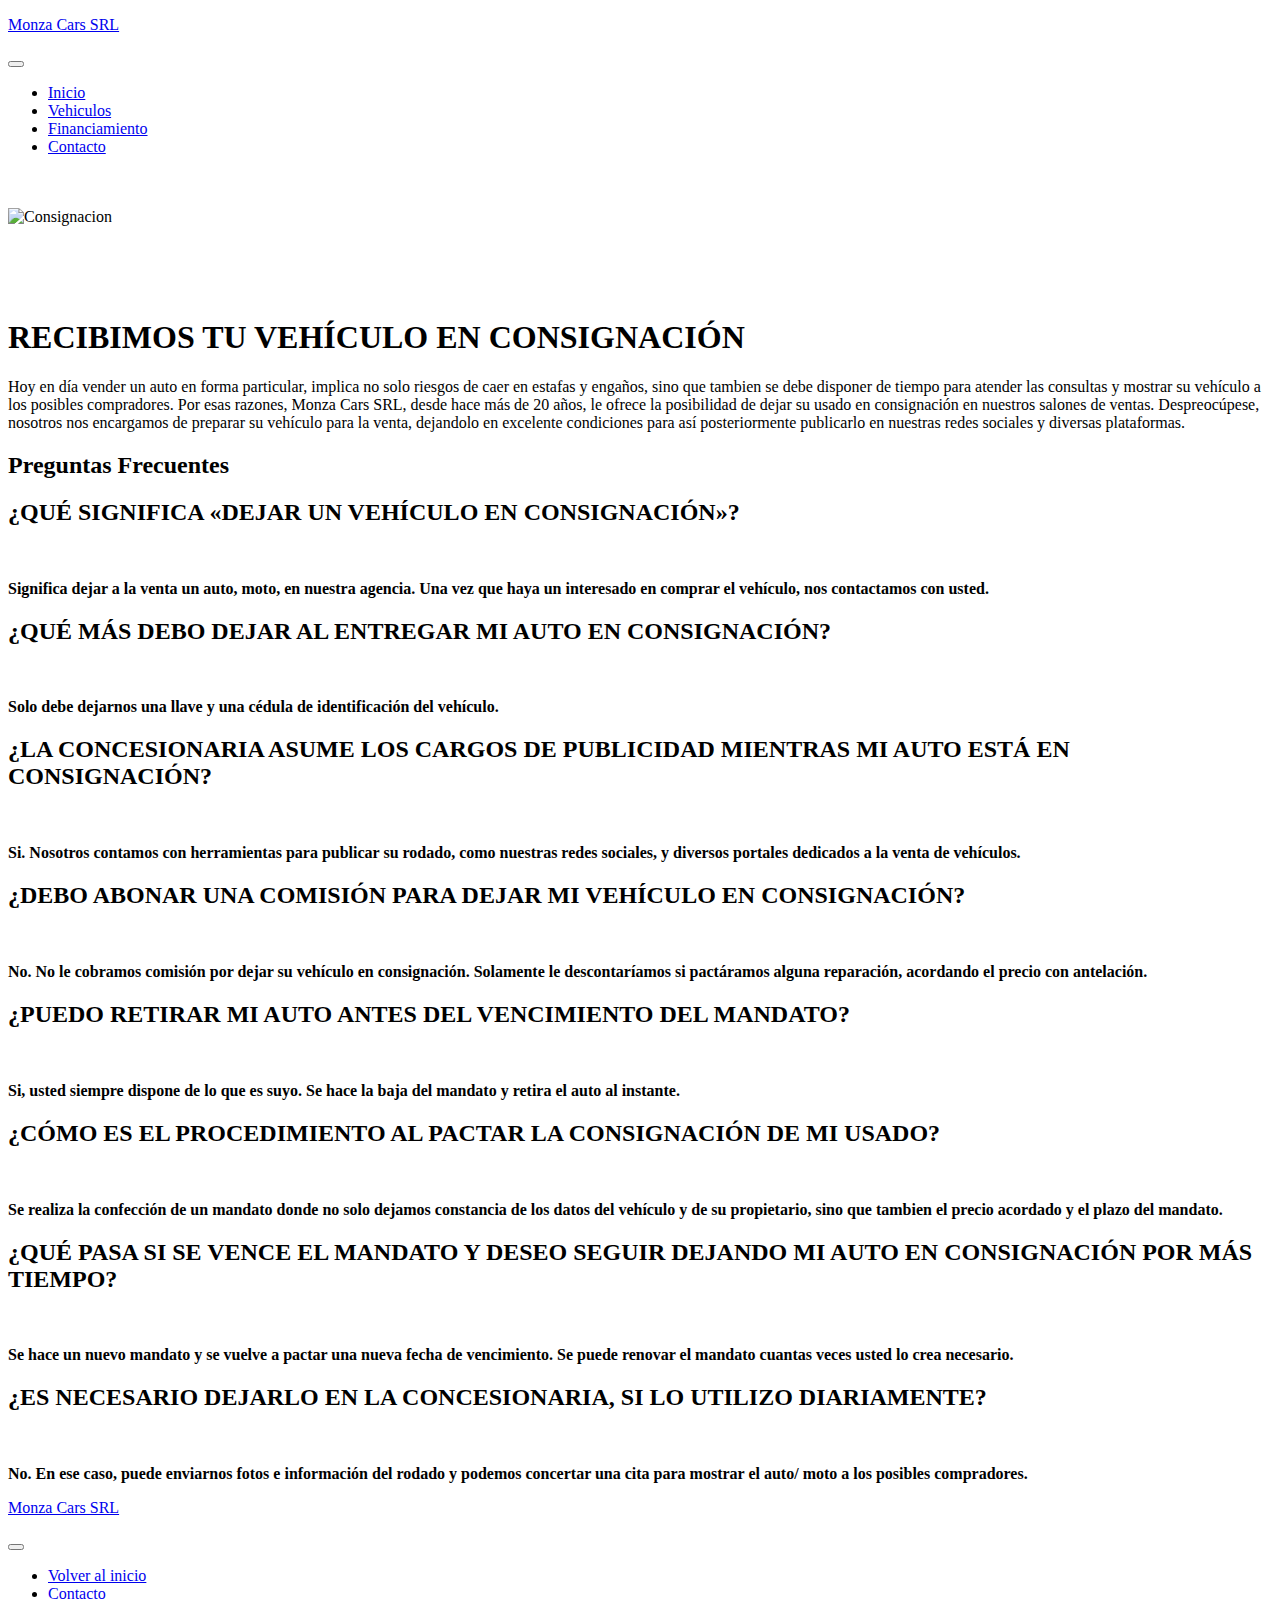
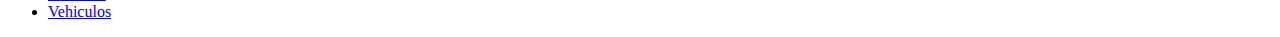
==== consignacion.html @ c4ca0ed4 "agrego lorem" ====
<!DOCTYPE html>
<html lang="es">
<head>
    <meta charset="UTF-8">
    <meta http-equiv="X-UA-Compatible" content="IE=edge">
    <meta name="viewport" content="width=device-width, initial-scale=1.0">
    <link rel="stylesheet" href="https://cdn.jsdelivr.net/npm/bootstrap@4.6.2/dist/css/bootstrap.min.css" integrity="sha384-xOolHFLEh07PJGoPkLv1IbcEPTNtaed2xpHsD9ESMhqIYd0nLMwNLD69Npy4HI+N" crossorigin="anonymous">
    <link rel="stylesheet" href="css/bootstrap.min.css">
    <link rel="stylesheet" href="js/jQuery.js">
    <link rel="stylesheet" href="estilos.css">
    <link rel="icon" href="./img/logo.jfif">
    <title>Consignacion</title>
    <meta name="description" content="Tomamos tu usado al mejor precio">
</head>
<body>
    <div>
        <nav class="navbar navbar-expand-md bg-dark navbar-dark">
            <!-- Brand -->
            <a class="navbar-brand" id="header" href="#Inicio"><p class="hola1234"> Monza Cars SRL</p></a>
        
            <!-- Toggler/collapsibe Button -->
            <button class="navbar-toggler" type="button" data-toggle="collapse" data-target="#collapsibleNavbar">
            <span class="navbar-toggler-icon"></span>
            </button>
        
            <!-- Navbar links -->
            <div class="collapse navbar-collapse" id="collapsibleNavbar">
            <ul class="navbar-nav ml-auto">
                <li class="nav-item">
                    <a class="nav-link" href="index.html">Inicio</a>
                    </li>
                <li class="nav-item">
                <a class="nav-link" href="Vehiculos.html">Vehiculos</a>
                </li>
                <li class="nav-item">
                    <a class="nav-link" href="financiacion.html">Financiamiento</a>
                </li>
                <li class="nav-item">
                <a class="nav-link" href="contacto.html">Contacto</a>
                </li>
            </ul>
            </div>
        </nav>
    </div>
    <br>
    <br>
    <main>
        <div>
            <img src="./img/consignacion.jpg" class="imgcons" alt="Consignacion">
        </div>
    </main>
    <br>
    <br>
    <br>
    <br>

    <div>
        <h1 class="recb">RECIBIMOS TU VEHÍCULO EN CONSIGNACIÓN
        </h1>
        <p class="sarasa">Hoy en día vender un auto en forma particular, implica no solo riesgos de caer en estafas y engaños, sino que tambien se debe disponer de tiempo para atender las consultas y mostrar su vehículo a los posibles compradores. Por esas razones, Monza Cars SRL, desde hace más de 20 años, le ofrece la posibilidad de dejar su usado en consignación en nuestros salones de ventas.
        Despreocúpese, nosotros nos encargamos de preparar su vehículo para la venta, dejandolo en excelente condiciones para así posteriormente publicarlo en nuestras redes sociales y diversas plataformas.</p>
    </div>

    <div>
        <h2 class="pregf">Preguntas Frecuentes</h2>
        <div id="prueba">
            <div class="row">
                <div class="col-sm-6">
                    <h2 class="titulocons"><strong>¿QUÉ SIGNIFICA «DEJAR UN VEHÍCULO EN CONSIGNACIÓN»?</strong></h2>
                    <br>
                    <p class="subcons"><strong>Significa dejar a la venta un auto, moto, en nuestra agencia. Una vez que haya un interesado en comprar el vehículo, nos contactamos con usted. </strong></p>
                </div>
                <div class="col-sm-6">
                    <h2 class="titulocons"><strong>¿QUÉ MÁS DEBO DEJAR AL ENTREGAR MI AUTO EN CONSIGNACIÓN?</strong></h2>
                    <br>
                    <p class="subcons"><strong>Solo debe dejarnos una llave y una cédula de identificación del vehículo. </strong>
                    </p>
                </div>
            </div>
            <div class="row">
                <div class="col-sm-6">
                    <h2 class="titulocons"><strong>¿LA CONCESIONARIA ASUME LOS CARGOS DE PUBLICIDAD MIENTRAS MI AUTO ESTÁ EN CONSIGNACIÓN?</strong></h2>
                    <br>
                    <p class="subcons"><strong>Si. Nosotros contamos con herramientas para publicar su rodado, como nuestras redes sociales, y diversos portales dedicados a la venta de vehículos.</strong></p>
                </div>
                <div class="col-sm-6">
                    <h2 class="titulocons"><strong>¿DEBO ABONAR UNA COMISIÓN PARA DEJAR MI VEHÍCULO EN CONSIGNACIÓN?</strong></h2>
                    <br>
                    <p class="subcons"><strong>No. No le cobramos comisión por dejar su vehículo en consignación. Solamente le descontaríamos si pactáramos alguna reparación, acordando el precio con antelación.</strong>
                    </p>
                </div>
            </div>
            <div class="row">
                <div class="col-sm-6">
                    <h2 class="titulocons"><strong>¿PUEDO RETIRAR MI AUTO ANTES DEL VENCIMIENTO DEL MANDATO?</strong></h2>
                    <br>
                    <p class="subcons"><strong>Si, usted siempre dispone de lo que es suyo. Se hace la baja del mandato y retira el auto al instante.</strong></p>
                </div>
                <div class="col-sm-6">
                    <h2 class="titulocons"><strong>¿CÓMO ES EL PROCEDIMIENTO AL PACTAR LA CONSIGNACIÓN DE MI USADO?</strong></h2>
                    <br>
                    <p class="subcons"><strong>Se realiza la confección de un mandato donde no solo dejamos constancia de los datos del vehículo y de su propietario, sino que tambien el precio acordado y el plazo del mandato.</strong>
                    </p>
                </div>
            </div>
            <div class="row">
                <div class="col-sm-6">
                    <h2 class="titulocons"><strong>¿QUÉ PASA SI SE VENCE EL MANDATO Y DESEO SEGUIR DEJANDO MI AUTO EN CONSIGNACIÓN POR MÁS TIEMPO?</strong></h2>
                    <br>
                    <p class="subcons"><strong>Se hace un nuevo mandato y se vuelve a pactar una nueva fecha de vencimiento. Se puede renovar el mandato cuantas veces usted lo crea necesario.</strong></p>
                </div>
                <div class="col-sm-6">
                    <h2 class="titulocons"><strong>¿ES NECESARIO DEJARLO EN LA CONCESIONARIA,
                        SI LO UTILIZO DIARIAMENTE?</strong></h2>
                    <br>
                    <p class="subcons"><strong>No. En ese caso, puede enviarnos fotos e información del rodado y podemos concertar una cita para mostrar el auto/ moto a los posibles compradores.</strong>
                    </p>
                </div>
            </div>
        </div>
    </div>
    </div>

    <div>
        <footer>
            <nav class="navbar navbar-expand-md bg-dark navbar-dark">
                <!-- Brand -->
                <a class="navbar-brand" id="header" href="#Inicio"><p class="hola1234"> Monza Cars SRL</p></a>
            
                <!-- Toggler/collapsibe Button -->
                <button class="navbar-toggler" type="button" data-toggle="collapse" data-target="#collapsibleNavbar">
                <span class="navbar-toggler-icon"></span>
                </button>
            
                <!-- Navbar links -->
                <div class="collapse navbar-collapse" id="collapsibleNavbar1">
                <ul class="navbar-nav ml-auto">
                    <li class="nav-item">
                    <a class="nav-link" href="#">Volver al inicio</a>
                    </li>
                    <li class="nav-item">
                    <a class="nav-link" href="contacto.html">Contacto</a>
                    </li>
                    <li class="nav-item">
                    <a class="nav-link" href="Vehiculos.html">Vehiculos</a>
                    </li>
                </ul>
                </div>
            </nav>
        </footer>
    </div>


    <script src="https://cdn.jsdelivr.net/npm/jquery@3.5.1/dist/jquery.slim.min.js" integrity="sha384-DfXdz2htPH0lsSSs5nCTpuj/zy4C+OGpamoFVy38MVBnE+IbbVYUew+OrCXaRkfj" crossorigin="anonymous"></script>
    <script src="https://cdn.jsdelivr.net/npm/bootstrap@4.6.2/dist/js/bootstrap.bundle.min.js" integrity="sha384-Fy6S3B9q64WdZWQUiU+q4/2Lc9npb8tCaSX9FK7E8HnRr0Jz8D6OP9dO5Vg3Q9ct" crossorigin="anonymous"></script>
</body>
</html>
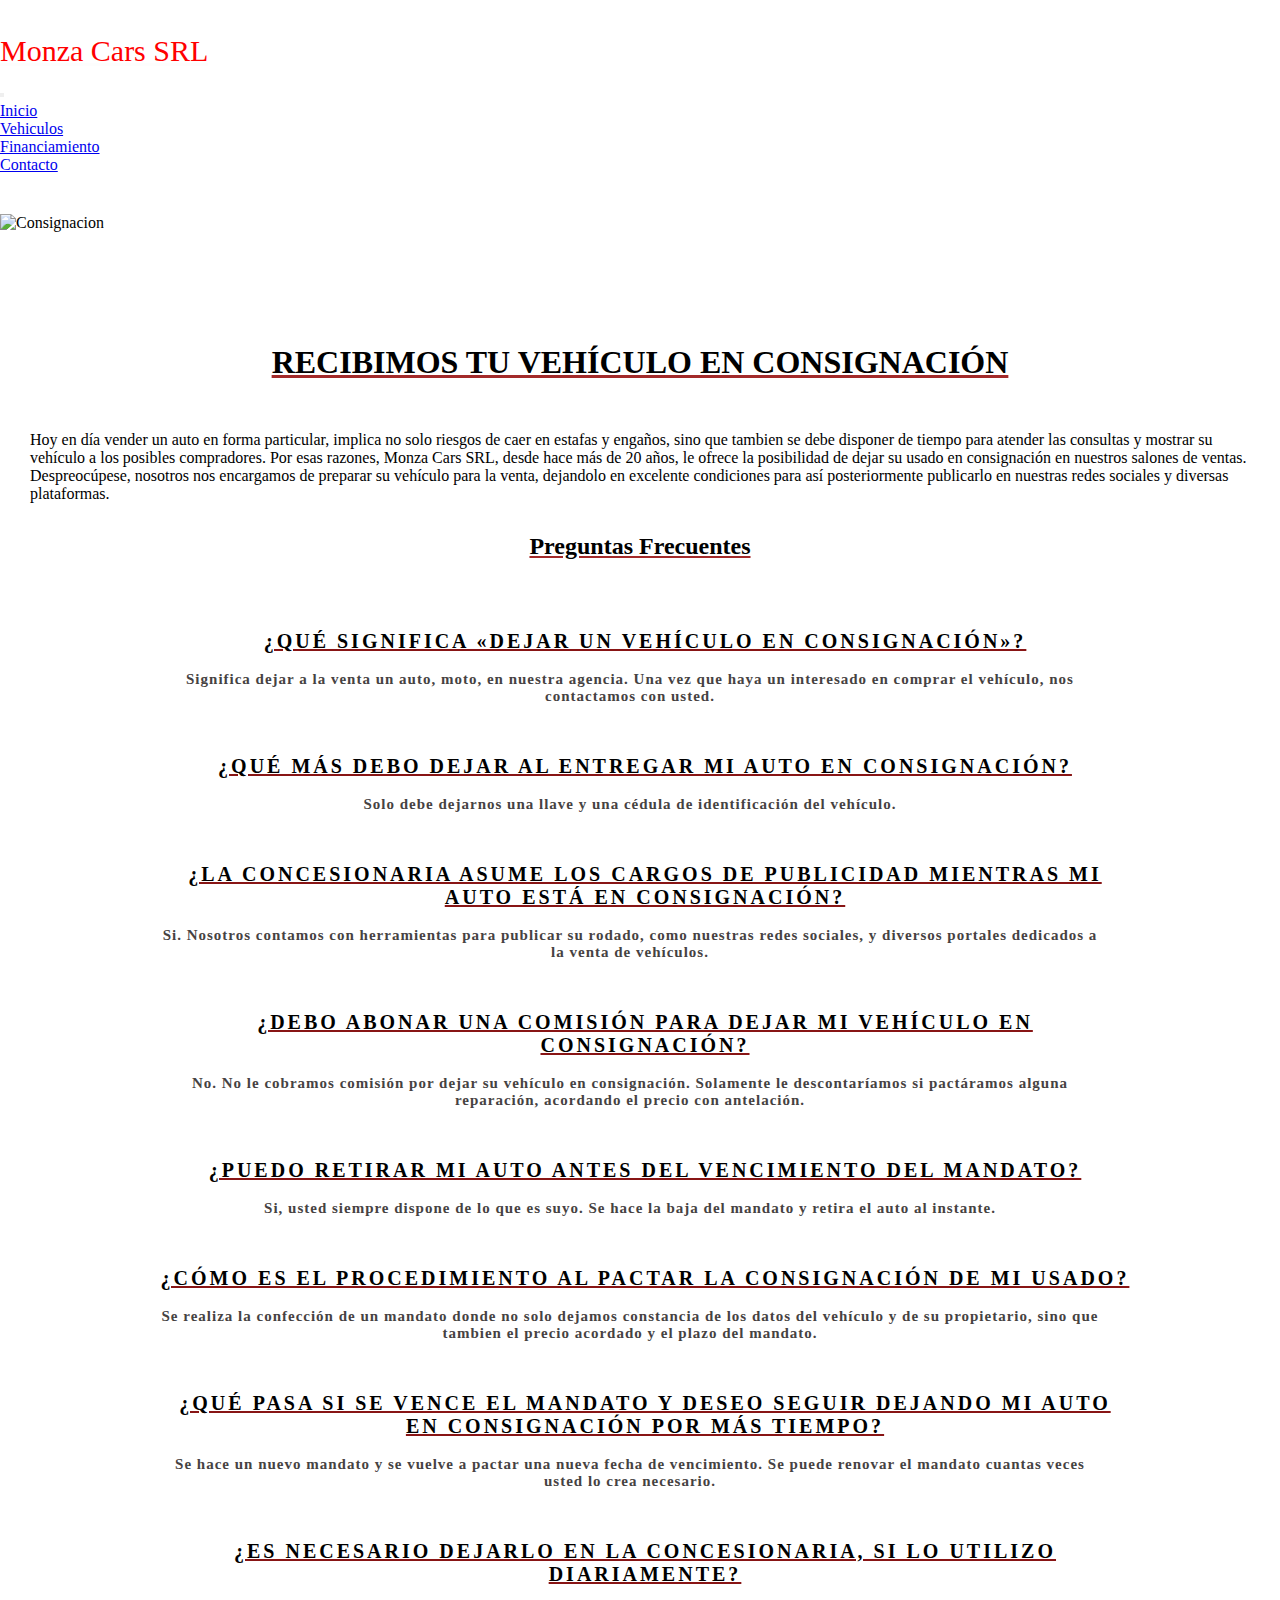
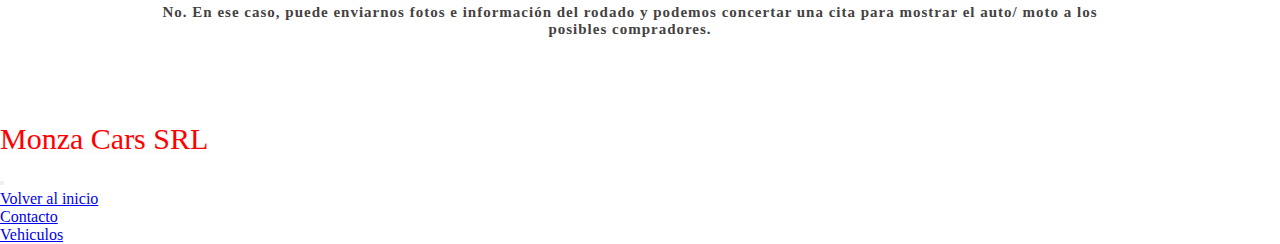
==== commit 0089cf1f: "responsive" ====
--- a/consignacion.html
+++ b/consignacion.html
@@ -42,11 +42,9 @@
             </div>
         </nav>
     </div>
-    <br>
-    <br>
     <main>
-        <div>
-            <img src="./img/consignacion.jpg" class="imgcons" alt="Consignacion">
+        <div class="petere">
+            <img class="img-fluid" src="./img/consignacion.jpg" alt="Consignacion">
         </div>
     </main>
     <br>
--- a/estilos.css
+++ b/estilos.css
@@ -0,0 +1,517 @@
+* {
+  margin: 0;
+  padding: 0;
+  box-sizing: border-box;
+}
+
+#header {
+  color: rgb(253, 253, 253);
+  height: 80px;
+  font-size: 30px;
+  padding-top: 15px;
+  padding-left: 25px;
+}
+
+#header1 {
+  height: 60px;
+  font-size: 25px;
+  padding-top: 10px;
+  padding-left: 15px;
+  color: rgb(255, 255, 255);
+}
+
+#centradoimagen {
+  text-align: center;
+}
+
+.imagendecar {
+  height: 650px;
+  width: 461px;
+}
+
+.sobrenosotros {
+  height: 400px;
+  width: 600px;
+  margin-left: 650px;
+  text-align: center;
+}
+
+.imagensobre {
+  width: 650px;
+  height: 400px;
+  padding-left: 80px;
+  padding-right: 100px;
+  filter: grayscale(100%);
+  transition: 0.5s;
+}
+
+.imagensobre:hover {
+  filter: grayscale(0%);
+  transform: scale(1.2);
+  transition: 1.3s;
+}
+
+.img-fluid {
+  width: 100%;
+  margin-top: 40px;
+  margin-bottom: 40px;
+}
+
+.financiera .titulofin {
+  text-align: center;
+  margin-bottom: 20px;
+}
+.financiera .creditoo {
+  margin-left: 20px;
+  margin-right: 20px;
+}
+
+.ubicacion {
+  width: 100%;
+}
+
+.encuentro {
+  text-align: center;
+  color: white;
+  font-size: 28px;
+  padding-top: 10px;
+  padding-bottom: 10px;
+}
+
+.sobren {
+  text-align: center;
+  padding-left: 50px;
+  -webkit-text-decoration: underline 12% rgb(163, 42, 42);
+          text-decoration: underline 12% rgb(163, 42, 42);
+  letter-spacing: 1px;
+}
+
+#texto {
+  margin-top: 85px;
+  text-align: center;
+  padding-left: 50px;
+  letter-spacing: 1px;
+}
+
+.contacto {
+  width: 85%;
+  height: 300px;
+  margin-top: 25px;
+  margin-bottom: 25px;
+  margin-left: 115px;
+}
+
+#formycons {
+  background-color: rgb(226, 225, 225);
+  margin-bottom: 90px;
+  padding-left: 50px;
+}
+
+.atencion {
+  margin-top: 20px;
+  margin-left: 20px;
+}
+
+.botones {
+  letter-spacing: 15px;
+  margin-bottom: 10px;
+}
+
+.porque {
+  text-align: center;
+  margin-top: 50px;
+  margin-bottom: 50px;
+}
+
+.hola123 {
+  width: 220px;
+  height: 100px;
+  padding-left: 110px;
+  margin-top: 40px;
+  margin-bottom: 50px;
+}
+
+.financiacion {
+  text-align: center;
+  margin-top: 20px;
+  margin-bottom: 10px;
+  padding-bottom: 50px;
+}
+
+.titulosf {
+  padding-left: 82px;
+}
+
+.titulosf1 {
+  padding-left: 130px;
+}
+
+.titulosf2 {
+  padding-left: 110px;
+}
+
+.recb {
+  text-align: center;
+  -webkit-text-decoration: underline rgb(163, 42, 42);
+          text-decoration: underline rgb(163, 42, 42);
+  margin-bottom: 50px;
+}
+
+.sarasa {
+  margin-left: 30px;
+  margin-right: 30px;
+  margin-bottom: 30px;
+}
+
+.hola1234 {
+  color: rgb(255, 0, 0);
+}
+
+.pregf {
+  text-align: center;
+  margin-bottom: 70px;
+  -webkit-text-decoration: underline rgb(163, 42, 42);
+          text-decoration: underline rgb(163, 42, 42);
+}
+
+.titulocons {
+  font-size: 20px;
+  margin-left: 30px;
+  letter-spacing: 3px;
+  -webkit-text-decoration: underline 12% rgb(136, 21, 21);
+          text-decoration: underline 12% rgb(136, 21, 21);
+}
+
+.subcons {
+  font-size: 15px;
+  margin-left: 30px;
+  margin-right: 30px;
+  margin-bottom: 50px;
+  letter-spacing: 1px;
+  color: rgb(70, 66, 66);
+}
+
+.fondocolor {
+  background-color: rgb(226, 225, 225);
+  padding-top: 150px;
+  padding-bottom: 150px;
+}
+
+.financio {
+  width: 90%;
+  padding-left: 140px;
+}
+
+.micabeza {
+  height: 2px;
+  width: 50%;
+  margin-left: 330px;
+  background-color: rgb(163, 42, 42);
+}
+
+.micabeza2 {
+  height: 2px;
+  width: 15%;
+  margin-left: 575px;
+  background-color: rgb(163, 42, 42);
+}
+
+.consgentero {
+  margin-left: -20%;
+  margin-right: -20%;
+  padding-left: 480px;
+}
+
+#prueba {
+  text-align: center;
+  padding-left: 130px;
+  padding-right: 150px;
+}
+
+.imgcons {
+  width: 90%;
+  padding-left: 140px;
+}
+
+.tuprox {
+  text-align: center;
+  font-size: 35px;
+  -webkit-text-decoration: underline 10% rgb(136, 21, 21);
+          text-decoration: underline 10% rgb(136, 21, 21);
+  margin-bottom: 100px;
+}
+
+.autousado {
+  width: 90%;
+  margin-left: 70px;
+}
+
+#ventaautos {
+  filter: grayscale(100%);
+  transform: scale(1);
+  transition: 0.5s;
+  margin-left: 40px;
+}
+
+#ventaautos:hover {
+  filter: grayscale(0%);
+  transform: scale(1.1);
+  transition: 0.5s;
+}
+
+h4 {
+  margin-left: 40px;
+}
+
+.card-text {
+  margin-left: 40px;
+}
+
+@media screen and (max-width: 479px) {
+  .sobren {
+    font-size: 15px;
+  }
+  .texto {
+    font-size: 10px;
+    text-align: left;
+    margin-right: 100px;
+  }
+  .imagensobre {
+    display: none;
+  }
+  #demo {
+    display: none;
+  }
+  .encuentro {
+    font-size: 18px;
+  }
+  .hola1234 {
+    font-size: 20px;
+  }
+  .tuprox {
+    font-size: 25px;
+  }
+  .autousado {
+    height: 150px;
+    width: 100%;
+    margin: 0 0 0 0;
+  }
+  .recb {
+    font-size: 20px;
+  }
+  .sarasa {
+    font-size: 15px;
+  }
+  .pregf {
+    font-size: 20px;
+  }
+  .titulocons {
+    font-size: 15px;
+    letter-spacing: 2px;
+  }
+  .subcons {
+    font-size: 12px;
+    letter-spacing: 2px;
+  }
+  .img-fluid {
+    height: 150px;
+  }
+  .titulofin {
+    font-size: 20px;
+  }
+  .creditoo {
+    font-size: 13px;
+  }
+  .porque {
+    font-size: 20px;
+  }
+  .titulosf {
+    font-size: 15px;
+    margin-left: 80px;
+  }
+  .financiacion {
+    font-size: 12px;
+    text-align: center;
+  }
+  .hola123 {
+    margin-left: 80px;
+  }
+  .titulosf2 {
+    margin-left: 80px;
+  }
+  .titulosf1 {
+    margin-left: 80px;
+  }
+  .porque {
+    display: none;
+  }
+  .titulosf {
+    display: none;
+  }
+  .titulosf1 {
+    display: none;
+  }
+  .titulosf2 {
+    display: none;
+  }
+  .financiacion {
+    display: none;
+  }
+  .hola123 {
+    display: none;
+  }
+  #fomrulario {
+    display: none;
+  }
+  .atencion {
+    margin-right: 35px;
+  }
+  .pregf {
+    display: none;
+  }
+  #prueba {
+    display: none;
+  }
+}
+@media screen and (min-width: 480px) and (max-width: 850px) {
+  .sobren {
+    font-size: 15px;
+  }
+  .texto {
+    font-size: 10px;
+    text-align: left;
+    margin-right: 100px;
+  }
+  .imagensobre {
+    display: none;
+  }
+  #demo {
+    display: none;
+  }
+  .encuentro {
+    font-size: 18px;
+  }
+  .hola1234 {
+    font-size: 20px;
+  }
+  .tuprox {
+    font-size: 25px;
+  }
+  .autousado {
+    height: 150px;
+    width: 100%;
+    margin: 0 0 0 0;
+  }
+  .recb {
+    font-size: 20px;
+  }
+  .sarasa {
+    font-size: 15px;
+  }
+  .pregf {
+    font-size: 20px;
+  }
+  .titulocons {
+    font-size: 15px;
+    letter-spacing: 2px;
+  }
+  .subcons {
+    font-size: 12px;
+    letter-spacing: 2px;
+  }
+  .img-fluid {
+    height: 150px;
+  }
+  .titulofin {
+    font-size: 20px;
+  }
+  .creditoo {
+    font-size: 13px;
+  }
+  .porque {
+    font-size: 20px;
+  }
+  .titulosf {
+    font-size: 15px;
+    margin-left: 80px;
+  }
+  .financiacion {
+    font-size: 12px;
+    text-align: center;
+  }
+  .hola123 {
+    margin-left: 80px;
+  }
+  .titulosf2 {
+    margin-left: 80px;
+  }
+  .titulosf1 {
+    margin-left: 80px;
+  }
+  .porque {
+    display: none;
+  }
+  .titulosf {
+    display: none;
+  }
+  .titulosf1 {
+    display: none;
+  }
+  .titulosf2 {
+    display: none;
+  }
+  .financiacion {
+    display: none;
+  }
+  .hola123 {
+    display: none;
+  }
+  #fomrulario {
+    display: none;
+  }
+  .atencion {
+    margin-right: 35px;
+  }
+  .pregf {
+    display: none;
+  }
+  #prueba {
+    display: none;
+  }
+}
+@media screen and (min-width: 851px) and (max-width: 1250px) {
+  .imagensobre {
+    height: 280px;
+    width: 450px;
+  }
+  .porque {
+    display: none;
+  }
+  .titulosf {
+    display: none;
+  }
+  .titulosf1 {
+    display: none;
+  }
+  .titulosf2 {
+    display: none;
+  }
+  .financiacion {
+    display: none;
+  }
+  .hola123 {
+    display: none;
+  }
+  #fomrulario {
+    display: none;
+  }
+  .atencion {
+    margin-right: 35px;
+  }
+  .pregf {
+    display: none;
+  }
+  #prueba {
+    display: none;
+  }
+}/*# sourceMappingURL=estilos.css.map */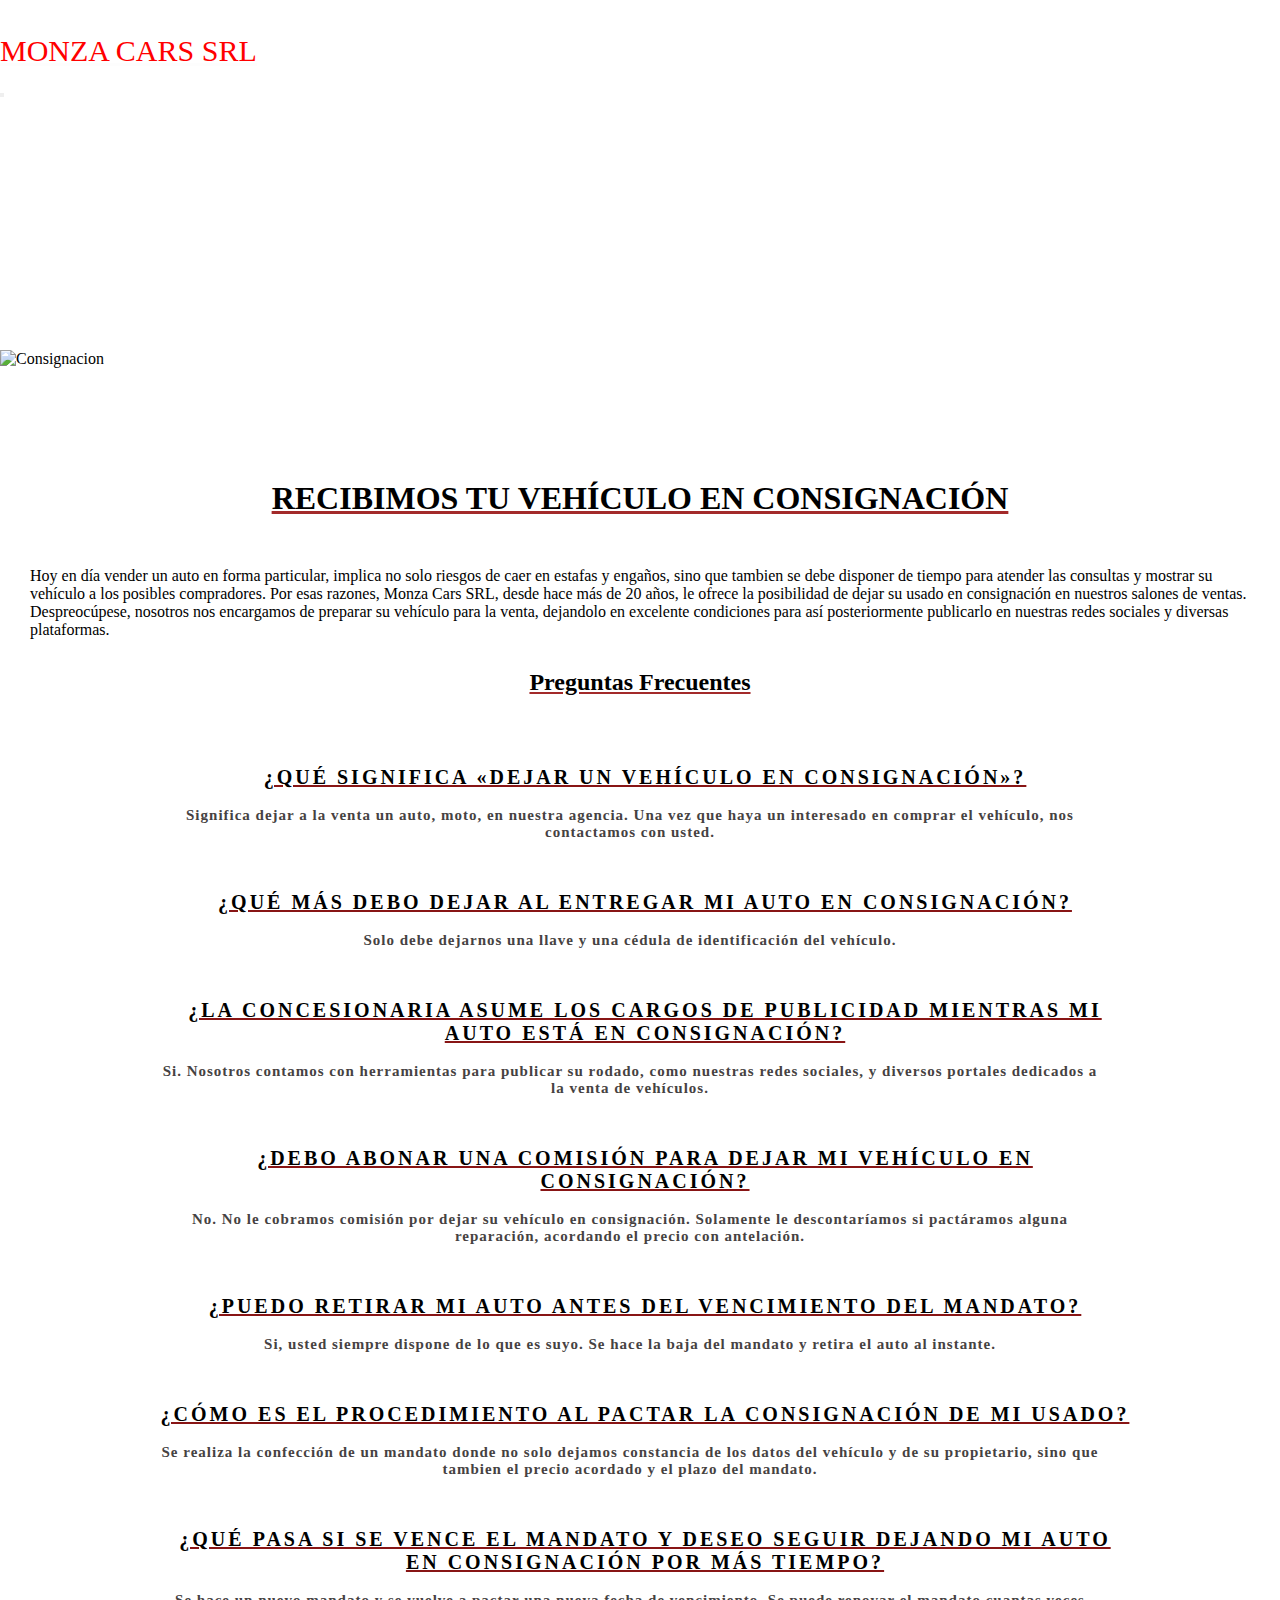
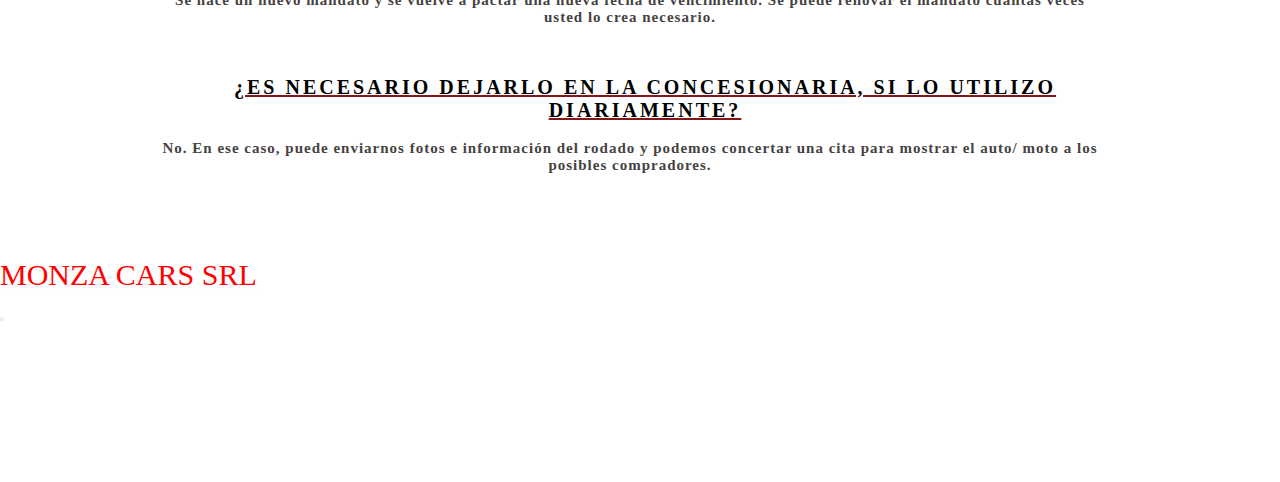
==== commit 02a5c226: "faltan retoques" ====
--- a/consignacion.html
+++ b/consignacion.html
@@ -16,7 +16,7 @@
     <div>
         <nav class="navbar navbar-expand-md bg-dark navbar-dark">
             <!-- Brand -->
-            <a class="navbar-brand" id="header" href="#Inicio"><p class="hola1234"> Monza Cars SRL</p></a>
+            <a class="navbar-brand" id="header" href="#Inicio"><p class="hola1234"> MONZA CARS SRL</p></a>
         
             <!-- Toggler/collapsibe Button -->
             <button class="navbar-toggler" type="button" data-toggle="collapse" data-target="#collapsibleNavbar">
@@ -25,18 +25,18 @@
         
             <!-- Navbar links -->
             <div class="collapse navbar-collapse" id="collapsibleNavbar">
-            <ul class="navbar-nav ml-auto">
+            <ul class="navbar-nav ml-auto" id="navvi">
                 <li class="nav-item">
-                    <a class="nav-link" href="index.html">Inicio</a>
+                    <a class="nav-link" id="navi" href="index.html">Inicio</a>
                     </li>
                 <li class="nav-item">
-                <a class="nav-link" href="Vehiculos.html">Vehiculos</a>
+                <a class="nav-link" id="navi" href="Vehiculos.html">Vehiculos</a>
                 </li>
                 <li class="nav-item">
-                    <a class="nav-link" href="financiacion.html">Financiamiento</a>
+                    <a class="nav-link" id="navi" href="financiacion.html">Financiamiento</a>
                 </li>
                 <li class="nav-item">
-                <a class="nav-link" href="contacto.html">Contacto</a>
+                <a class="nav-link" id="navi" href="contacto.html">Contacto</a>
                 </li>
             </ul>
             </div>
@@ -97,7 +97,7 @@
                 <div class="col-sm-6">
                     <h2 class="titulocons"><strong>¿CÓMO ES EL PROCEDIMIENTO AL PACTAR LA CONSIGNACIÓN DE MI USADO?</strong></h2>
                     <br>
-                    <p class="subcons"><strong>Se realiza la confección de un mandato donde no solo dejamos constancia de los datos del vehículo y de su propietario, sino que tambien el precio acordado y el plazo del mandato.</strong>
+                    <p class="subcons"><strong>Se realiza la confección de un mandato donde no solo dejamos constancia de los datos del vehículo y de su propietario, sino que tambien el precio acordado y el plazo del mandato. </strong>
                     </p>
                 </div>
             </div>
@@ -123,7 +123,7 @@
         <footer>
             <nav class="navbar navbar-expand-md bg-dark navbar-dark">
                 <!-- Brand -->
-                <a class="navbar-brand" id="header" href="#Inicio"><p class="hola1234"> Monza Cars SRL</p></a>
+                <a class="navbar-brand" id="header" href="#Inicio"><p class="hola1234"> MONZA CARS SRL</p></a>
             
                 <!-- Toggler/collapsibe Button -->
                 <button class="navbar-toggler" type="button" data-toggle="collapse" data-target="#collapsibleNavbar">
@@ -132,15 +132,15 @@
             
                 <!-- Navbar links -->
                 <div class="collapse navbar-collapse" id="collapsibleNavbar1">
-                <ul class="navbar-nav ml-auto">
+                <ul class="navbar-nav ml-auto" id="navvi">
                     <li class="nav-item">
-                    <a class="nav-link" href="#">Volver al inicio</a>
+                    <a class="nav-link" id="navi"  href="#">Volver al inicio</a>
                     </li>
                     <li class="nav-item">
-                    <a class="nav-link" href="contacto.html">Contacto</a>
+                    <a class="nav-link" id="navi" href="contacto.html">Contacto</a>
                     </li>
                     <li class="nav-item">
-                    <a class="nav-link" href="Vehiculos.html">Vehiculos</a>
+                    <a class="nav-link" id="navi"  href="Vehiculos.html">Vehiculos</a>
                     </li>
                 </ul>
                 </div>
--- a/estilos.css
+++ b/estilos.css
@@ -33,7 +33,87 @@
   height: 400px;
   width: 600px;
   margin-left: 650px;
-  text-align: center;
+}
+
+.probandoverga {
+  display: flex;
+  align-items: center;
+  justify-content: center;
+  flex-wrap: wrap;
+}
+
+.probandoverga1 {
+  display: flex;
+  align-items: center;
+  justify-content: center;
+  flex-wrap: wrap;
+}
+
+.probandoverga2 {
+  display: flex;
+  align-items: center;
+  justify-content: center;
+  flex-wrap: wrap;
+}
+
+.probandoflex {
+  display: flex;
+  justify-content: center;
+  align-items: center;
+  width: 400px;
+  height: 300px;
+  margin-bottom: 70px;
+  margin-left: 80px;
+  margin-right: 80px;
+}
+
+#navi {
+  color: white;
+  text-decoration: none;
+  transition: 0.5s;
+  font-size: 17px;
+  margin-right: 20px;
+  margin-top: 12px;
+  display: inline-block;
+  position: relative;
+  font-family: uno;
+  height: 40px;
+  /*no me deja sacar el ultimo porque son clases y no ids,
+  si fueran clases tienen hijos y se puede modificar.*/
+  /*
+  border-spacing: 0px;
+  border-left-width: 2px;     
+  border-left-style: groove;
+  border-left-color: red;*/
+  /*no me deja sacar el ultimo porque son clases y no ids,
+  si fueran clases tienen hijos y se puede modificar.*/
+}
+
+#navi:hover {
+  color: red;
+  transition: 0.5s;
+}
+
+#navi:after {
+  content: "";
+  position: absolute;
+  width: 100%;
+  transform: scaleX(0);
+  height: 3px;
+  bottom: 0;
+  left: 0;
+  background-color: red;
+  transform-origin: bottom right;
+  transition: transform 0.5s ease-out;
+}
+
+#navi:hover::after {
+  transform: scaleX(1);
+  transform-origin: bottom left;
+}
+
+#navvi li:last-child {
+  border-right: none;
 }
 
 .imagensobre {
@@ -66,13 +146,13 @@
   margin-right: 20px;
 }
 
-.ubicacion {
+.ubicacion1 {
   width: 100%;
 }
 
 .encuentro {
   text-align: center;
-  color: white;
+  color: rgb(240, 42, 42);
   font-size: 28px;
   padding-top: 10px;
   padding-bottom: 10px;
@@ -80,14 +160,38 @@
 
 .sobren {
   text-align: center;
+  margin-right: 32px;
   padding-left: 50px;
   -webkit-text-decoration: underline 12% rgb(163, 42, 42);
           text-decoration: underline 12% rgb(163, 42, 42);
   letter-spacing: 1px;
 }
 
+.container {
+  padding-top: 20px;
+  padding-bottom: 20px;
+  margin-bottom: 50px;
+}
+.container .card-text {
+  color: black;
+}
+.container .card {
+  border: 1px solid rgb(83, 79, 79);
+}
+
+.carousel-indicators {
+  margin-bottom: 50px;
+}
+
+.fotomain {
+  margin-top: -50px;
+  width: 100%;
+  height: 550px;
+}
+
 #texto {
   margin-top: 85px;
+  margin-right: 32px;
   text-align: center;
   padding-left: 50px;
   letter-spacing: 1px;
@@ -193,6 +297,7 @@
 
 .fondocolor {
   background-color: rgb(226, 225, 225);
+  margin-top: -40px;
   padding-top: 150px;
   padding-bottom: 150px;
 }
@@ -279,9 +384,6 @@
   .imagensobre {
     display: none;
   }
-  #demo {
-    display: none;
-  }
   .encuentro {
     font-size: 18px;
   }
@@ -385,9 +487,6 @@
   .imagensobre {
     display: none;
   }
-  #demo {
-    display: none;
-  }
   .encuentro {
     font-size: 18px;
   }
